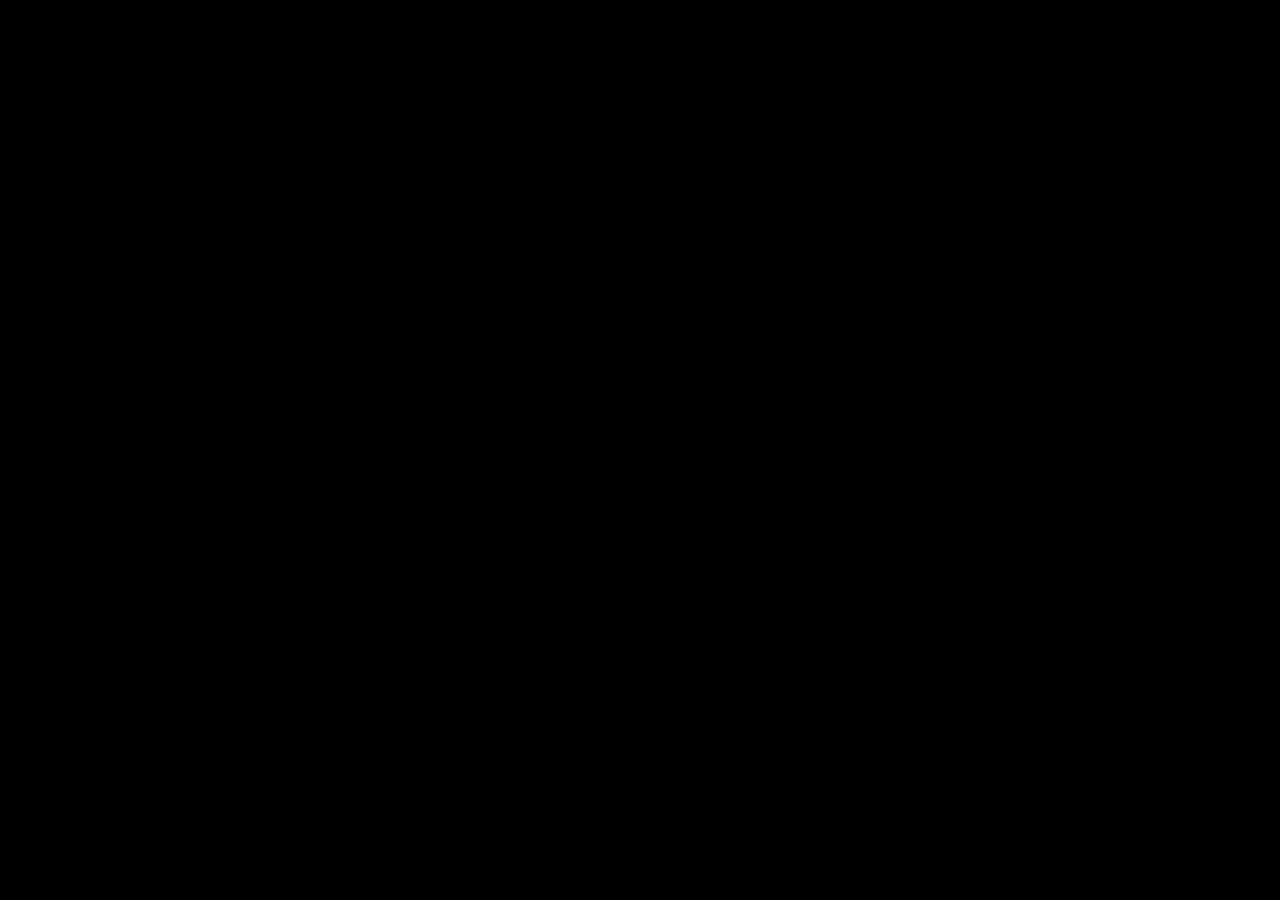
==== code_backend.html @ 3fd3a601 "new pages" ====
<!DOCTYPE html>
<html lang="en">
<head>
    <meta charset="UTF-8">
    <meta http-equiv="X-UA-Compatible" content="IE=edge">
    <meta name="viewport" content="width=device-width, initial-scale=1.0">
    <link rel="stylesheet" type="text/css" media="screen"href="css/core.css" />
    <link rel="stylesheet" type="text/css" media="screen"href="css/textstyles.css" />
    <title>Document</title>
</head>
<body>
    
</body>
</html>
---- css/core.css ----
/* Allgemeine Einstellungen für den Body */
/* ======================================*/

body{
    background-color: black;
}

/* CSS-Style für den Hintergrund*/
#backimage{
    width:100%;
    height:400px;
    background-position:bottom; 
    background-image: url(../pics/keyboard.jpg);
}

.codefac_textboxes>div{
    margin-left:15px;


}

#textbox_a{
    margin-bottom: 0px;

}
.button {
    background-color: #802421; /* Green */
    border: none;
    color: white;
    padding: 10px 20px;
    text-align: center;
    text-decoration: none;
    display: inline-block;
    font-size: 13px;
    border-radius: 15px;
  }

/* CSS-Styles für div-Boxen */
/* ======================== */
#backmiddle{
    height:250px;
    background-color: #1A1818;
    background-position: bottom;
    top:0%;
    margin: 0px;
}


/* Einstellungen HEADER-Bereich */
/* ============================ */

#logo_header{
    background-color:aqua;
    margin-top:0px;
    width:100px;
  }
#search_bar{
    background-color:antiquewhite;
    width:900px;
    height:50px;
    margin-left:252px;
    padding-left: 10px;
  }
.codefac_headerflex{
    display: flex;
    justify-content:space-between;  
    color:white;
    background-color: black;
}
.codefac_headerboxes{
    display: flex;
    flex-direction:row;
    text-align: center;
    color:white;

}


  /*ENDE HEADER*/

  /* Einstellungen Footer-Bereich */
  /* ============================ */

#footerstyle{
    background-color: black;
    margin-top: 0px;
    height:100px;
    /*align-content: center;*/
    
}

#logo_bottom {
    margin-left: 50%;
    margin-right: auto;
    display: block;
  }
  #logo_bottom>p{
    color:white;
    text-align:left;
  }
  .allrights{
    color:white;
    font-style: italic;
    font-size: smaller;
  }

  /* ENDE Footer-Bereich */

/* Einstellungen für Flex-Boxen */

#codefactory_box{
    position:relative;
    margin-top:160px;
    margin-left:150px;
    width:auto;
    height:auto;
}
#codefac_underbox {
    position:absolute;
    margin-top:0px ;
    margin-left: 150px;
    width:auto;
    height:auto;
}
#codefac_logomiddle{
    position:absolute;
    margin-top:25px ;
    margin-left: 150px;
    width:200px;
    height:200px;
    color:white;
    background-image: url(../pics/devices.png);
    background-size: contain;
    background-repeat: no-repeat;
}
#codefac_logomiddle_frontend{
    position:absolute;
    margin-top:25px ;
    margin-left: 150px;
    height:200px;
    color:white;
    background-size: contain;
    background-repeat: no-repeat;
}
#codefac_flexboxes{
    background-color: white;
    height:150px;
}
.codefac_flexbox{
    display: flex;
    justify-content:space-around;
    

}
.codefac_flexbox>div{
    padding-right: 50px;
    padding-left:50px;
    padding-top:20px;
    padding-bottom: 20px;
    /*padding:20px;*/
    font-size:15px;
    color:white;
    border-color: black;
    border-style: solid;
    text-align: center;
    background-color: #325989;
    border-radius: 20px;

    
}
.codefac_textboxes{
    display: flex;
    flex-direction:column;
    text-align: center;

}

/* Ende Flex-Boxes */
---- css/textstyles.css ----
/* Styling für den Standard-paragraph */
p{
    padding-left: 5px;
    margin-top:0px;
}
/* Text Styling für den Footer-Bereich */
#footerstyle>p{
    color:white;
}
/* Styling für Text des mittleren Bereichs */
#backmiddle>p{
    color:black;
   
}
/* Styling für den Text des oberen Bereichs mit Hintergrundbild */
#backimage>p{
    color:white;
}
/* Styling für den Textbereich 'CodeFactory' */
#codefactory_box{
    color:white;
    font-weight: bold;
}
.frontend_text{
    color:white;
    font-weight: bold;
    font-family: 'Courier New', Courier, monospace;
}
/* Styling für den Bereich unter 'CodeFactory' */
#codefac_underbox {
    color:white;
    font-weight: bold;
}
/* ExtraStyling für den Bereich unter 'CodeFactory' */
#codefactory_box>p{
    padding-top:0px;
}
#backmiddle>p{
    padding-top:0px;
    text-align: center;
    color:white;
    font-size: xx-large;
    font-family:'Segoe UI', Tahoma, Geneva, Verdana, sans-serif;
    text-shadow: 3px 3px 4px #777;
}
.codefac_textboxes>div{
    color: aliceblue;
    font-size:15px;

}
#textbox_a{
    color:bisque;
    font-size:20px;
    font-weight: bold;

}
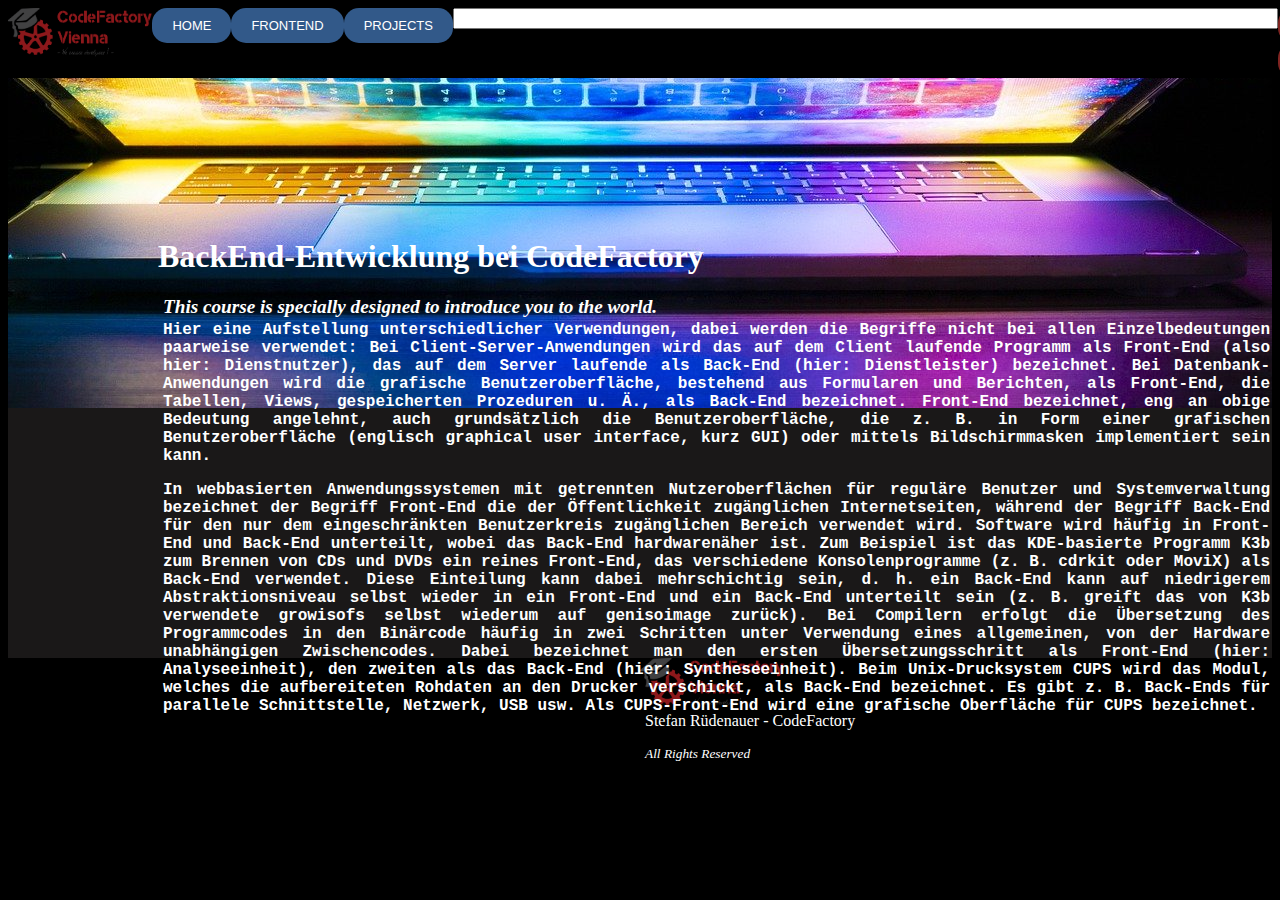
==== commit a82ea8c0: "new pages" ====
--- a/code_backend.html
+++ b/code_backend.html
@@ -9,6 +9,93 @@
     <title>Document</title>
 </head>
 <body>
+        <!-- DIV-Bereich mit dem Hintergrundbild
+    ======================================== -->
+    
+    <div id="backimage" >
+        
+        <div class="codefac_headerflex">
+            <div>
+                <img src="pics/CFLOGO.png" height="50px">
+            </div>
+            <div>
+                <a href="index.html">
+                    <button class="button1">HOME</button>
+                  </a> 
+            </div>
+            <div>
+                <a href="code_frontend.html">
+                    <button class="button1">FRONTEND</button>
+                  </a> 
+            </div>
+            <div>
+                <a href="code_projects.html">
+                    <button class="button1">PROJECTS</button>
+                  </a> 
+            </div>
+
+            <div>
+                <input type="text" size="100">
+            </div>
+            <div>
+                <a href="#">
+                    <button class="button">Login</button>
+                  </a>                
+                  <a href="#">
+                    <button class="button">SignUp</button>
+                  </a>           
+            </div>
+
+        </div>
+        <div id="codefactory_box">
+            <h1>
+                BackEnd-Entwicklung bei CodeFactory
+            </h1>
+        </div>
+        <div id="codefac_underbox">
+            <p class = "under_title">
+            This course is specially designed to introduce you to the world.
+            </p>
+         </div>
+         
+         <div id="codefac_logomiddle_frontend">
+                <p class="frontend_text">
+                    Hier eine Aufstellung unterschiedlicher Verwendungen, dabei werden die Begriffe nicht bei allen Einzelbedeutungen paarweise verwendet:
+
+                                        Bei Client-Server-Anwendungen wird das auf dem Client laufende Programm als Front-End (also hier: Dienstnutzer), das auf dem Server laufende als Back-End (hier: Dienstleister) bezeichnet.
+                    Bei Datenbank-Anwendungen wird die grafische Benutzeroberfläche, bestehend aus Formularen und Berichten, als Front-End, die Tabellen, Views, gespeicherten Prozeduren u. Ä., als Back-End bezeichnet.
+                    Front-End bezeichnet, eng an obige Bedeutung angelehnt, auch grundsätzlich die Benutzeroberfläche, die z. B. in Form einer grafischen Benutzeroberfläche (englisch graphical user interface, kurz GUI) oder mittels Bildschirmmasken implementiert sein kann.
+                <p class="frontend_text">In webbasierten Anwendungssystemen mit getrennten Nutzeroberflächen für reguläre Benutzer und Systemverwaltung bezeichnet der Begriff Front-End die der Öffentlichkeit zugänglichen Internetseiten, während der Begriff Back-End für den nur dem eingeschränkten Benutzerkreis zugänglichen Bereich verwendet wird.
+                    Software wird häufig in Front-End und Back-End unterteilt, wobei das Back-End hardwarenäher ist. Zum Beispiel ist das KDE-basierte Programm K3b zum Brennen von CDs und DVDs ein reines Front-End, das verschiedene Konsolenprogramme (z. B. cdrkit oder MoviX) als Back-End verwendet. Diese Einteilung kann dabei mehrschichtig sein, d. h. ein Back-End kann auf niedrigerem Abstraktionsniveau selbst wieder in ein Front-End und ein Back-End unterteilt sein (z. B. greift das von K3b verwendete growisofs selbst wiederum auf genisoimage zurück).
+                    Bei Compilern erfolgt die Übersetzung des Programmcodes in den Binärcode häufig in zwei Schritten unter Verwendung eines allgemeinen, von der Hardware unabhängigen Zwischencodes. Dabei bezeichnet man den ersten Übersetzungsschritt als Front-End (hier: Analyseeinheit), den zweiten als das Back-End (hier: Syntheseeinheit).
+                    Beim Unix-Drucksystem CUPS wird das Modul, welches die aufbereiteten Rohdaten an den Drucker verschickt, als Back-End bezeichnet. Es gibt z. B. Back-Ends für parallele Schnittstelle, Netzwerk, USB usw. Als CUPS-Front-End wird eine grafische Oberfläche für CUPS bezeichnet.
+                </p>
+                </p>
+         </div>
+        
+
+    </div>
+    <!-- Mittel-Bereich für den Text 'Course Technologies'
+    ====================================================== -->
+
+    <div id="backmiddle">
+       
+    </div>
+    <!-- Footer-Bereich 
+    =================== -->
+    <div id="footerstyle">
+       
+        
+       
+       
+
+       <div id="logo_bottom">
+             <img src="pics/CFLOGO.png" height="50px">
+             <p>Stefan Rüdenauer - CodeFactory</p>
+             <p class="allrights">All Rights Reserved</p>
+       </div>
+       
+    </div>
     
 </body>
 </html>--- a/css/core.css
+++ b/css/core.css
@@ -12,6 +12,11 @@
     background-position:bottom; 
     background-image: url(../pics/keyboard.jpg);
 }
+#backimage2{
+    width:100%;
+    height:400px;
+    
+}
 
 .codefac_textboxes>div{
     margin-left:15px;
@@ -34,6 +39,18 @@
     font-size: 13px;
     border-radius: 15px;
   }
+  .button1 {
+    background-color: #325989; /* Green */
+    border: none;
+    color: white;
+    padding: 10px 20px;
+    text-align: center;
+    text-decoration: none;
+    display: inline-block;
+    font-size: 13px;
+    border-radius: 15px;
+  }
+
 
 /* CSS-Styles für div-Boxen */
 /* ======================== */
@@ -93,6 +110,7 @@
     margin-left: 50%;
     margin-right: auto;
     display: block;
+    background-color: black;
   }
   #logo_bottom>p{
     color:white;
@@ -152,6 +170,9 @@
     
 
 }
+
+
+
 .codefac_flexbox>div{
     padding-right: 50px;
     padding-left:50px;
--- a/css/textstyles.css
+++ b/css/textstyles.css
@@ -25,11 +25,20 @@
     color:white;
     font-weight: bold;
     font-family: 'Courier New', Courier, monospace;
+    text-align: justify;
+    padding-right: 10px;
 }
 /* Styling für den Bereich unter 'CodeFactory' */
 #codefac_underbox {
     color:white;
     font-weight: bold;
+}
+.under_title {
+    color:white;
+    font-weight: bold;
+    text-align: justify;
+    font-size: larger;
+    font-style: italic;
 }
 /* ExtraStyling für den Bereich unter 'CodeFactory' */
 #codefactory_box>p{
